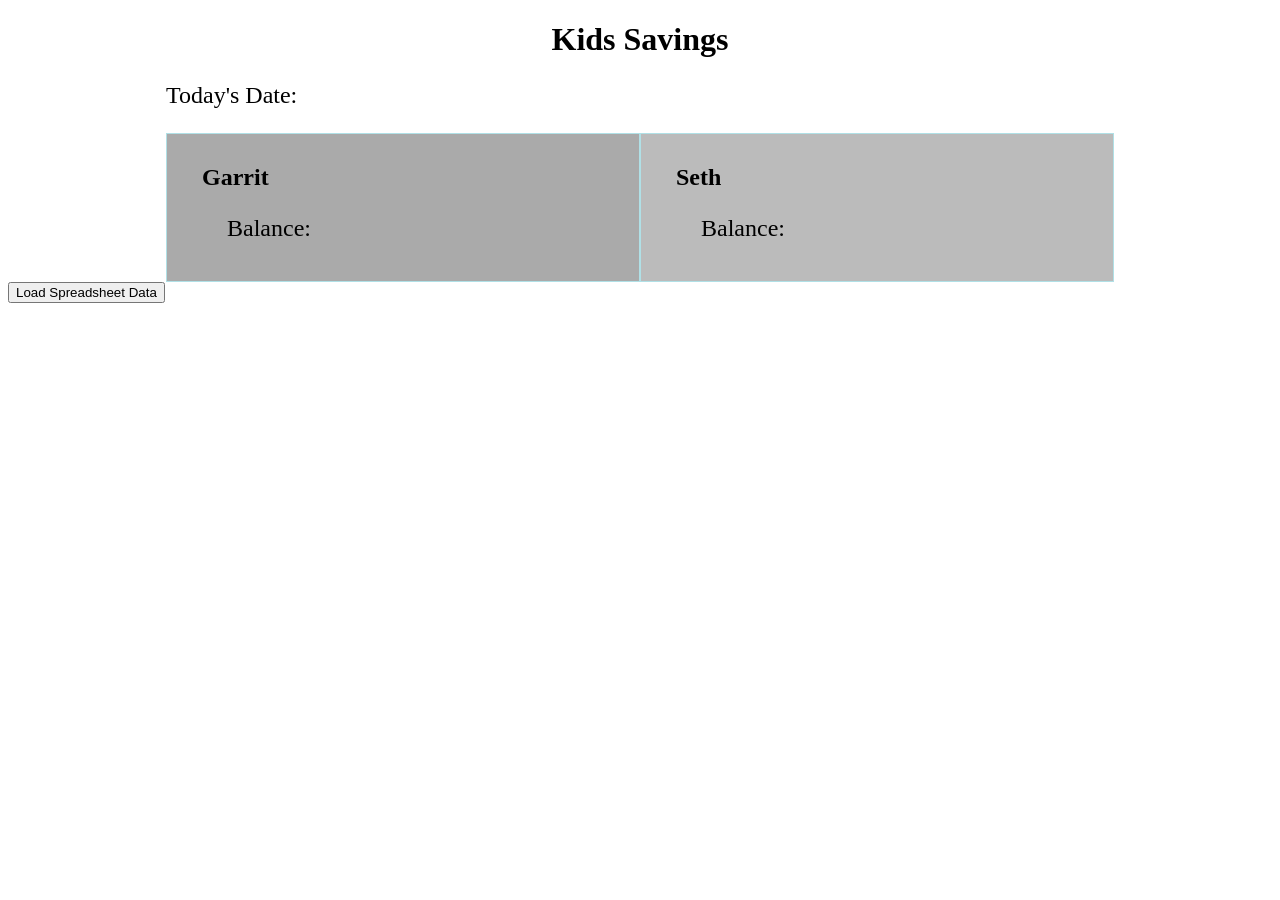
==== index.html @ 39e35499 "Update index.html" ====
<!DOCTYPE html>
<html>
<head>
<meta name="viewport" content="width=device-width, initial-scale=1">
<title>Kids Savings</title>
<link href="zSavings.css" rel="stylesheet" type="text/css">
<style>alert('alerts work')</style>
</head>

<body>
<h1>Kids Savings</h1>

<div class="box">
<p>Today's Date: <span id="today"></span></p>
<div class="row">
  <div class="column" style="background-color:#aaa;">
    <h2>Garrit</h2>
    <p class="balance0">Balance:<span class="balance" id="GBalance"></span></p>
	<span id="today"></span>
  </div>
  <div class="column" style="background-color:#bbb;">
    <h2>Seth</h2>
    <p class="balance0">Balance:<span class="balance" id="SBalance"></span></p>
  </div>
</div>
</div>
<button type="button" onclick="loadData()">Load Spreadsheet Data</button>
<div id="display"></div>

</body>

<footer>
<script type="text/javascript" src="zSavings.js"></script>
</footer>
</html>
---- zSavings.css ----
* {
	box-sizing: border-box}

h1 {
	text-align: center}
p, span {
	font-size: 24px}

.box {
	width: 75%;
	margin-left: auto;
	margin-right: auto;}

.column {
	float: left;
	width: 50%;
	padding: 10px 35px 15px 35px;
	border: 1px solid powderblue;}

.row:after {
	content: "";
	display: table;
	clear: both}

.balance0 {
	text-indent: 25px}

.balance {
	float: right}
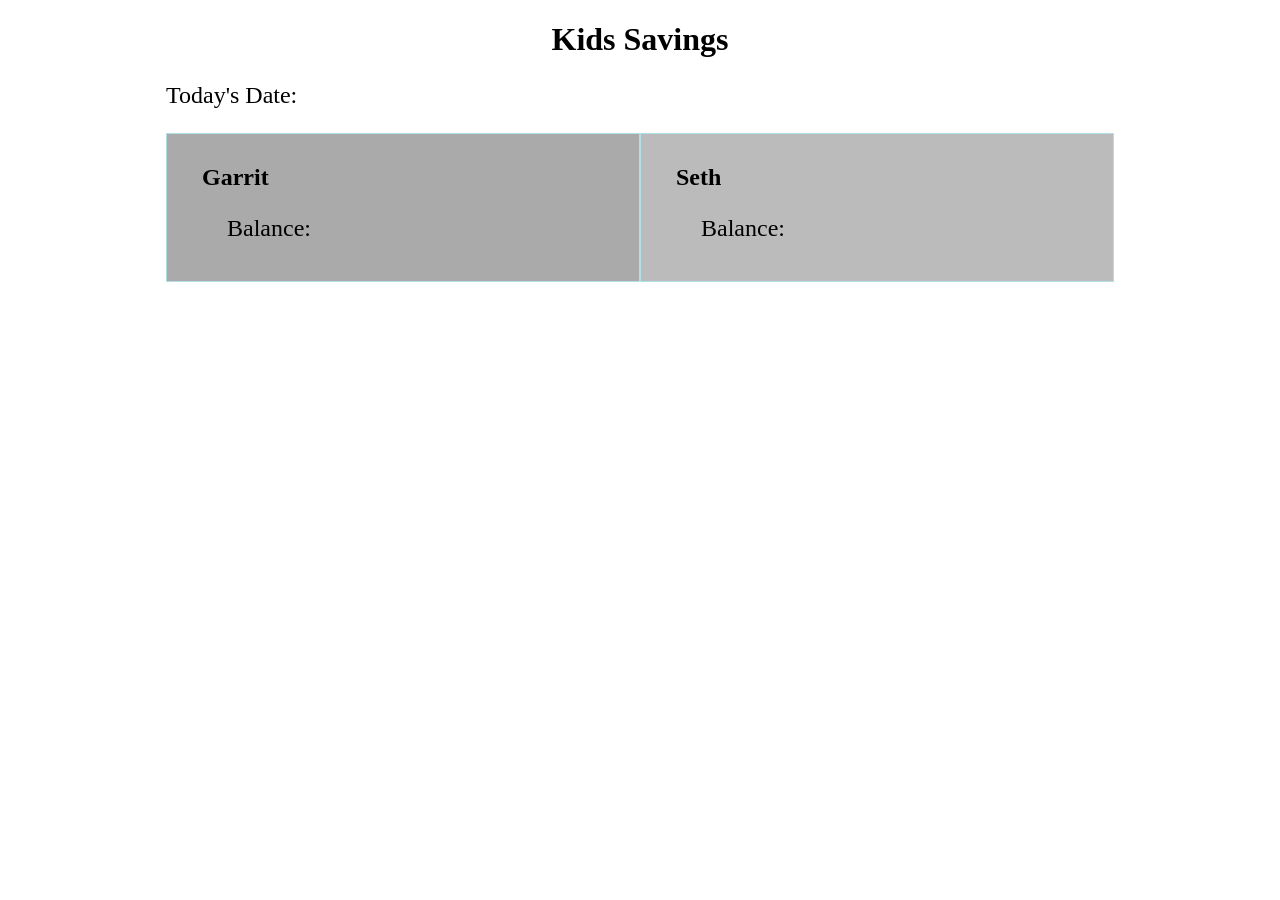
==== commit 66d2a8d7: "Update index.html" ====
--- a/index.html
+++ b/index.html
@@ -3,8 +3,7 @@
 <head>
 <meta name="viewport" content="width=device-width, initial-scale=1">
 <title>Kids Savings</title>
-<link href="zSavings.css" rel="stylesheet" type="text/css">
-<style>alert('alerts work')</style>
+<link href="zSavings.css" rel="stylesheet" type="text/css"
 </head>
 
 <body>
@@ -24,8 +23,6 @@
   </div>
 </div>
 </div>
-<button type="button" onclick="loadData()">Load Spreadsheet Data</button>
-<div id="display"></div>
 
 </body>
 
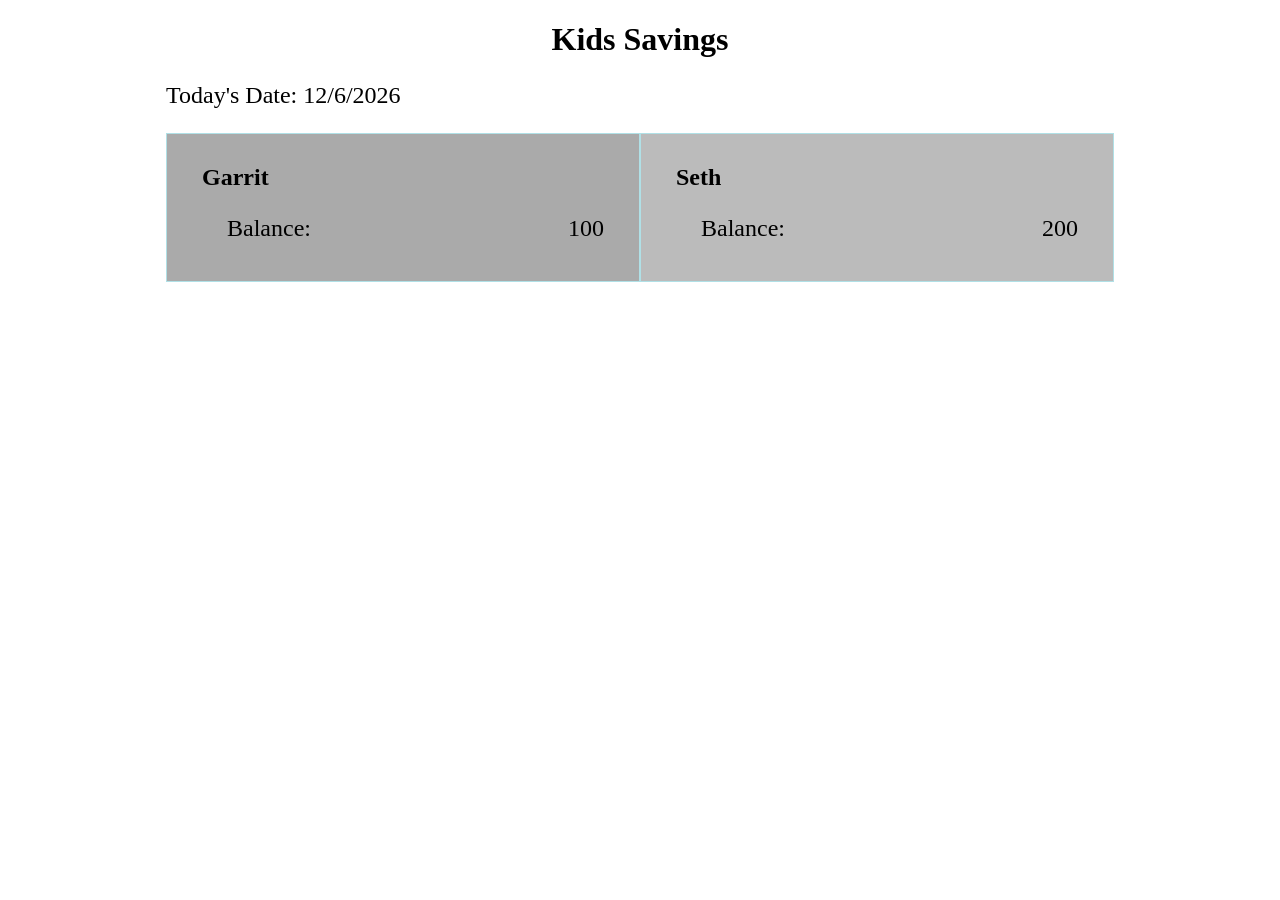
==== commit 7cc33799: "Update index.html" ====
--- a/index.html
+++ b/index.html
@@ -1,9 +1,9 @@
 <!DOCTYPE html>
 <html>
 <head>
-<meta name="viewport" content="width=device-width, initial-scale=1">
-<title>Kids Savings</title>
-<link href="zSavings.css" rel="stylesheet" type="text/css"
+	<meta name="viewport" content="width=device-width, initial-scale=1">
+	<title>Kids Savings</title>
+	<link href="zSavings.css" rel="stylesheet" type="text/css"
 </head>
 
 <body>
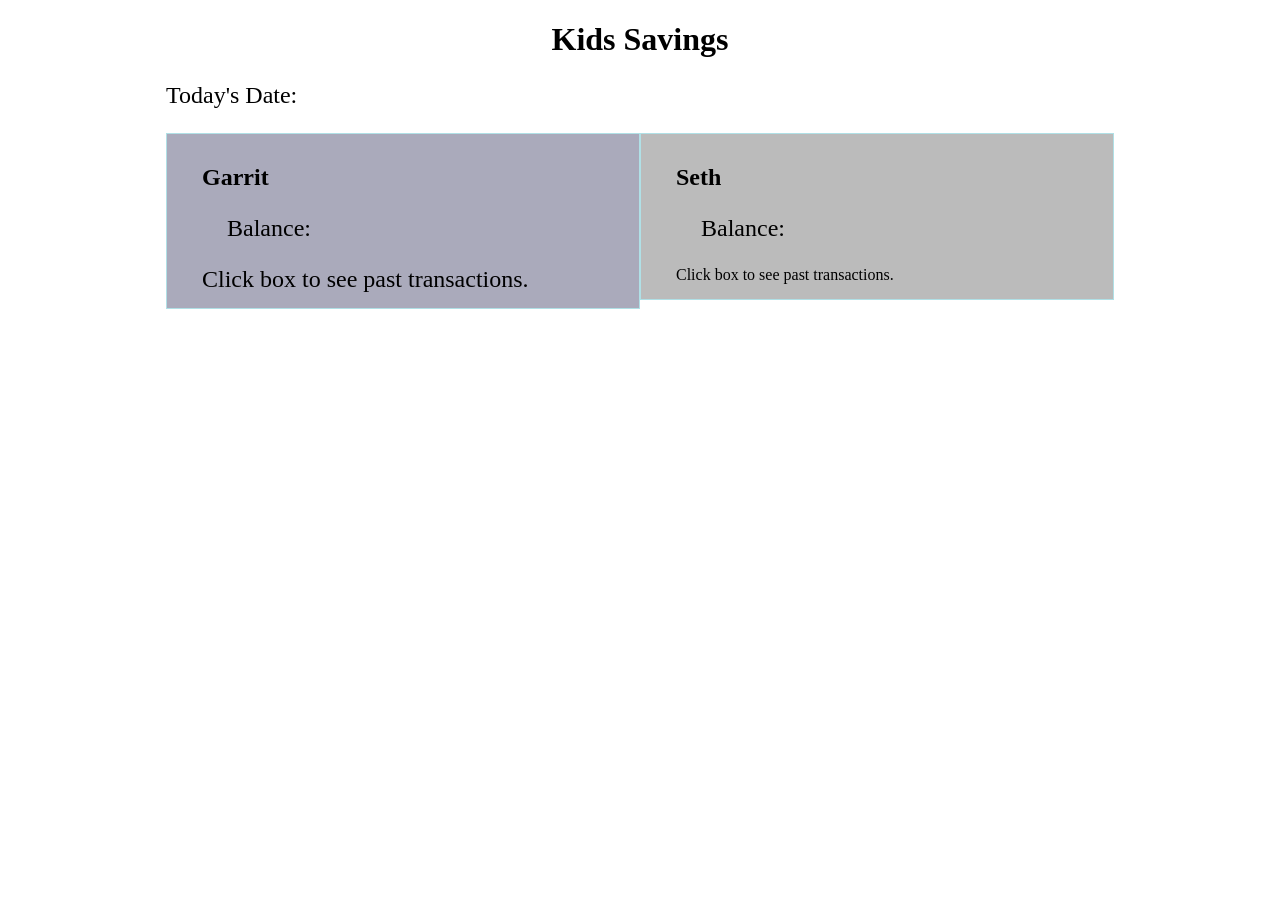
==== commit d02eadcd: "Update index.html" ====
--- a/index.html
+++ b/index.html
@@ -6,27 +6,30 @@
 	<link href="zSavings.css" rel="stylesheet" type="text/css"
 </head>
 
-<body>
-<h1>Kids Savings</h1>
-
-<div class="box">
-<p>Today's Date: <span id="today"></span></p>
-<div class="row">
-  <div class="column" style="background-color:#aaa;">
-    <h2>Garrit</h2>
-    <p class="balance0">Balance:<span class="balance" id="GBalance"></span></p>
-	<span id="today"></span>
-  </div>
-  <div class="column" style="background-color:#bbb;">
-    <h2>Seth</h2>
-    <p class="balance0">Balance:<span class="balance" id="SBalance"></span></p>
-  </div>
-</div>
-</div>
-
+<body onload="todayDate()">
+	<h1>Kids Savings</h1>
+	<div class="box">
+	<p>Today's Date: <span id="todayDate"></span></p>
+	<div class="row">
+	<div class="column" style="background-color:#aab;" onclick="Javascript:addTable('Garrit')">
+	<h2>Garrit</h2>
+	<p class="balance0">Balance:<span class="balance" id="GBalance"></span></p>
+	<span class="instructions">Click box to see past transactions.</span>
+	</div>
+	<div class="column" style="background-color:#bbb;" onclick="Javascript:addTable('Seth')">
+	<h2>Seth</h2>
+	<p class="balance0">Balance:<span class="balance" id="SBalance"></span></p>
+	<div class="instructions">Click box to see past transactions.</div>
+	</div>
+	</div>
+	<div class="transactions">
+	<div id="metric_results"></div>
+	</div>
+	</div>
 </body>
 
 <footer>
-<script type="text/javascript" src="zSavings.js"></script>
+	<script type="text/javascript" src="zSavings.js"></script>
 </footer>
+
 </html>
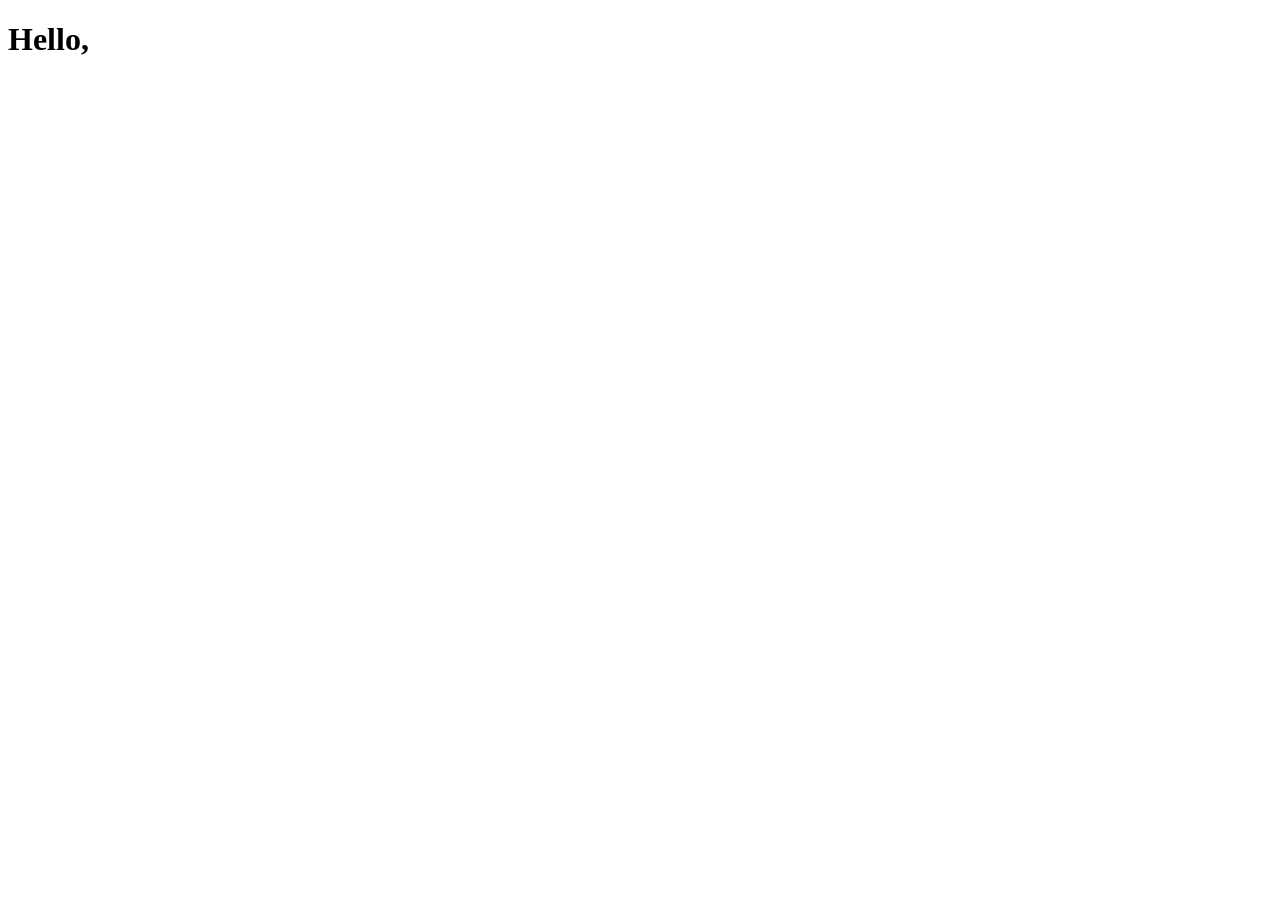
==== commit 8502038e: "Update index.html" ====
--- a/index.html
+++ b/index.html
@@ -2,34 +2,14 @@
 <html>
 <head>
 	<meta name="viewport" content="width=device-width, initial-scale=1">
-	<title>Kids Savings</title>
-	<link href="zSavings.css" rel="stylesheet" type="text/css"
+	<title>Fundrasing</title>
 </head>
 
 <body onload="todayDate()">
-	<h1>Kids Savings</h1>
-	<div class="box">
-	<p>Today's Date: <span id="todayDate"></span></p>
-	<div class="row">
-	<div class="column" style="background-color:#aab;" onclick="Javascript:addTable('Garrit')">
-	<h2>Garrit</h2>
-	<p class="balance0">Balance:<span class="balance" id="GBalance"></span></p>
-	<span class="instructions">Click box to see past transactions.</span>
-	</div>
-	<div class="column" style="background-color:#bbb;" onclick="Javascript:addTable('Seth')">
-	<h2>Seth</h2>
-	<p class="balance0">Balance:<span class="balance" id="SBalance"></span></p>
-	<div class="instructions">Click box to see past transactions.</div>
-	</div>
-	</div>
-	<div class="transactions">
-	<div id="metric_results"></div>
-	</div>
-	</div>
+	<h1>Hello, </h1>
 </body>
 
 <footer>
-	<script type="text/javascript" src="zSavings.js"></script>
 </footer>
 
 </html>
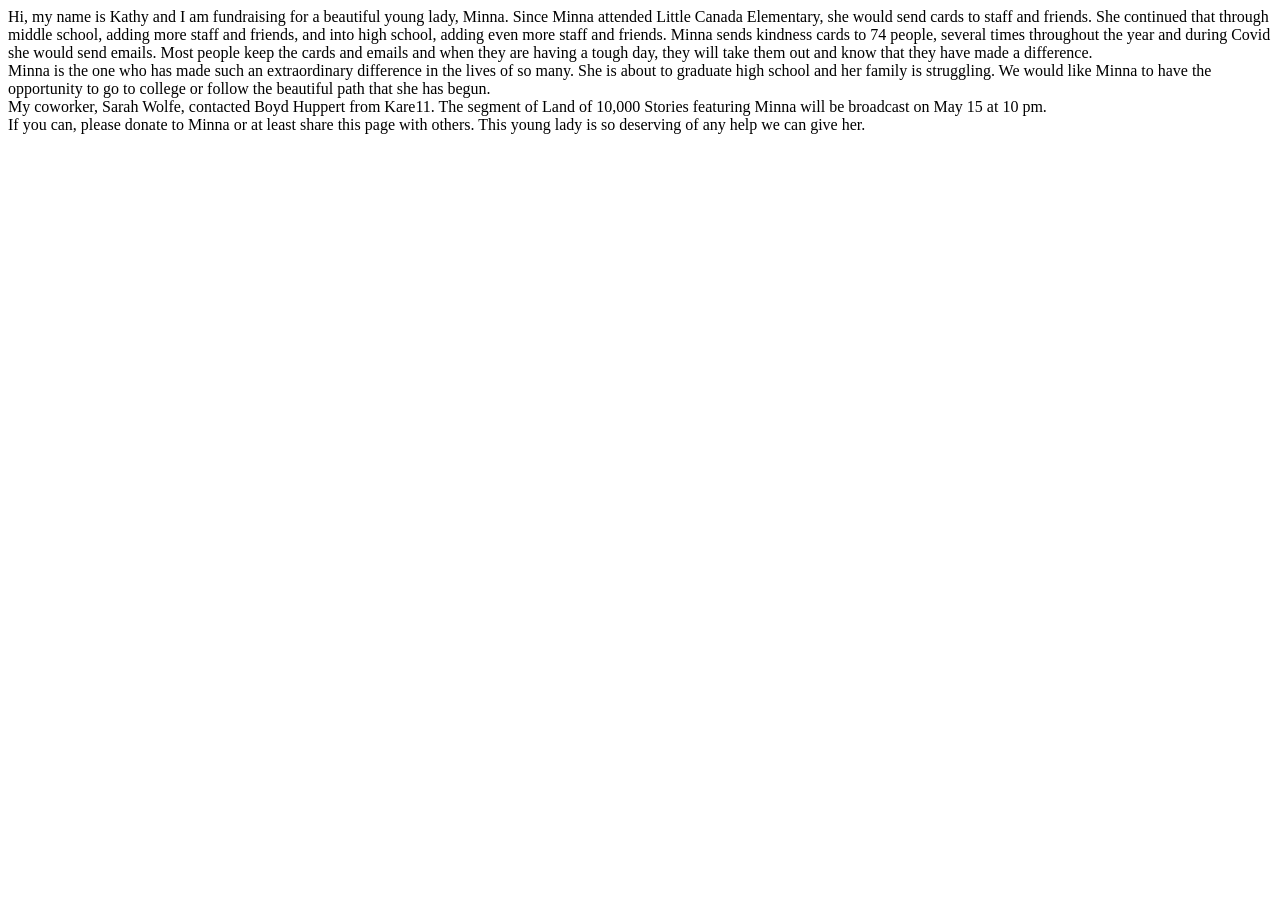
==== commit 6ba0f7a2: "Update index.html" ====
--- a/index.html
+++ b/index.html
@@ -1,12 +1,45 @@
 <!DOCTYPE html>
-<html>
+
+<html lang="en_US">
 <head>
-	<meta name="viewport" content="width=device-width, initial-scale=1">
-	<title>Fundrasing</title>
-</head>
+<style class="vjs-styles-defaults">
+.video-js {
+	width: 300px;
+	height: 150px;
+}
+.vjs-fluid {
+        padding-top: 56.25%
+}
+@font-face {
+    font-display: optional;
+    font-family: "CircularXXWeb";
+    font-style: normal;
+    font-weight: 800 900;
+    src: url("https://www.gofundme.com/fonts/CircularXXWeb-Bold.woff2") format("woff2");
+}
+
+@font-face {
+    font-display: optional;
+    font-family: "CircularXXWeb";
+    font-style: normal;
+    font-weight: 400 500;
+    src: url("https://www.gofundme.com/fonts/CircularXXWeb-Regular.woff2") format("woff2");
+}
+</style>
+	
+<meta charset="utf-8">
+<meta name="viewport" content="width=device-width, initial-scale=1">
+<title>Fundrasing</title>
 
 <body onload="todayDate()">
-	<h1>Hello, </h1>
+<div>Hi, my name is Kathy and I am fundraising for a beautiful young lady, Minna. Since Minna attended Little Canada Elementary, she would send cards to staff and friends. She continued that through middle school, adding more staff and friends, and into high school, adding even more staff and friends. Minna sends kindness cards to 74 people, several times throughout the year and during Covid she would send emails. Most people keep the cards and emails and when they are having a tough day, they will take them out and know that they have made a difference.
+</div>
+<div>Minna is the one who has made such an extraordinary difference in the lives of so many. She is about to graduate high school and her family is struggling. We would like Minna to have the opportunity to go to college or follow the beautiful path that she has begun.
+</div>
+<div>My coworker, Sarah Wolfe, contacted Boyd Huppert from Kare11. The segment of Land of 10,000 Stories featuring Minna will be broadcast on May 15 at 10 pm.
+</div>
+<div>If you can, please donate to Minna or at least share this page with others. This young lady is so deserving of any help we can give her.
+</div>
 </body>
 
 <footer>
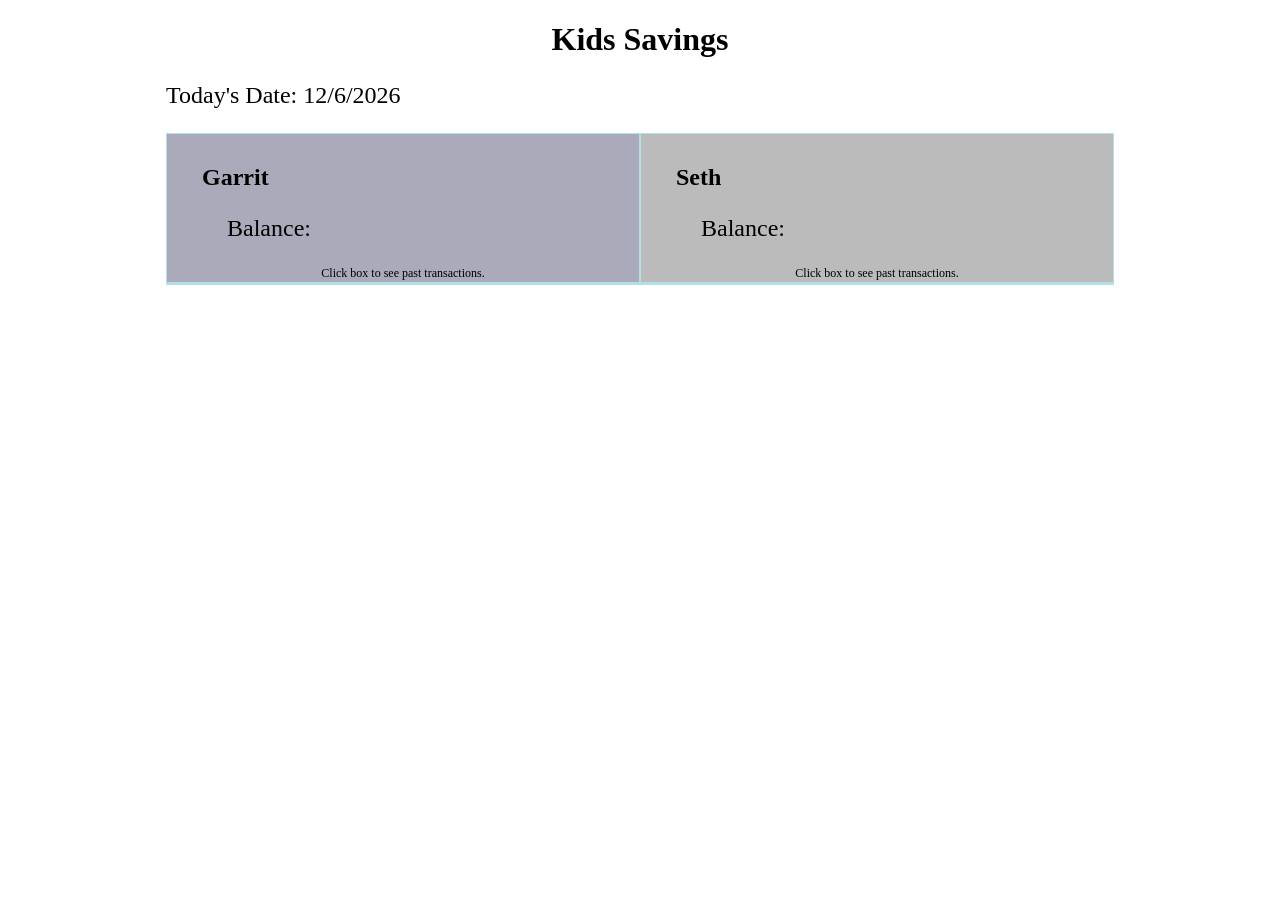
==== commit 85463089: "Update index.html" ====
--- a/index.html
+++ b/index.html
@@ -1,48 +1,35 @@
 <!DOCTYPE html>
-
-<html lang="en_US">
+<html>
 <head>
-<style class="vjs-styles-defaults">
-.video-js {
-	width: 300px;
-	height: 150px;
-}
-.vjs-fluid {
-        padding-top: 56.25%
-}
-@font-face {
-    font-display: optional;
-    font-family: "CircularXXWeb";
-    font-style: normal;
-    font-weight: 800 900;
-    src: url("https://www.gofundme.com/fonts/CircularXXWeb-Bold.woff2") format("woff2");
-}
-
-@font-face {
-    font-display: optional;
-    font-family: "CircularXXWeb";
-    font-style: normal;
-    font-weight: 400 500;
-    src: url("https://www.gofundme.com/fonts/CircularXXWeb-Regular.woff2") format("woff2");
-}
-</style>
-	
-<meta charset="utf-8">
-<meta name="viewport" content="width=device-width, initial-scale=1">
-<title>Fundrasing</title>
+	<meta name="viewport" content="width=device-width, initial-scale=1">
+	<title>Kids Savings</title>
+	<link href="zSavings.css" rel="stylesheet" type="text/css"
+</head>
 
 <body onload="todayDate()">
-<div>Hi, my name is Kathy and I am fundraising for a beautiful young lady, Minna. Since Minna attended Little Canada Elementary, she would send cards to staff and friends. She continued that through middle school, adding more staff and friends, and into high school, adding even more staff and friends. Minna sends kindness cards to 74 people, several times throughout the year and during Covid she would send emails. Most people keep the cards and emails and when they are having a tough day, they will take them out and know that they have made a difference.
-</div>
-<div>Minna is the one who has made such an extraordinary difference in the lives of so many. She is about to graduate high school and her family is struggling. We would like Minna to have the opportunity to go to college or follow the beautiful path that she has begun.
-</div>
-<div>My coworker, Sarah Wolfe, contacted Boyd Huppert from Kare11. The segment of Land of 10,000 Stories featuring Minna will be broadcast on May 15 at 10 pm.
-</div>
-<div>If you can, please donate to Minna or at least share this page with others. This young lady is so deserving of any help we can give her.
-</div>
+	<h1>Kids Savings</h1>
+	<div class="box">
+	<p>Today's Date: <span id="todayDate"></span></p>
+	<div class="row">
+	<div class="column" style="background-color:#aab;" onclick="Javascript:addTable('Garrit')">
+	<h2>Garrit</h2>
+	<p class="balance0">Balance:<span class="balance" id="GBalance"></span></p>
+	<span class="instructions">Click box to see past transactions.</span>
+	</div>
+	<div class="column" style="background-color:#bbb;" onclick="Javascript:addTable('Seth')">
+	<h2>Seth</h2>
+	<p class="balance0">Balance:<span class="balance" id="SBalance"></span></p>
+	<div class="instructions">Click box to see past transactions.</div>
+	</div>
+	</div>
+	<div class="transactions">
+	<div id="metric_results"></div>
+	</div>
+	</div>
 </body>
 
 <footer>
+	<script type="text/javascript" src="zSavings.js"></script>
 </footer>
 
 </html>
--- a/zSavings.css
+++ b/zSavings.css
@@ -0,0 +1,47 @@
+* {
+	box-sizing: border-box}
+
+h1 {
+	text-align: center}
+p, span {
+	font-size: 24px}
+
+.box {
+	width: 75%;
+	margin-left: auto;
+	margin-right: auto;}
+
+.column {
+	float: left;
+	width: 50%;
+	padding: 10px 35px 1px 35px;
+	border: 1px solid powderblue}
+
+.row:after {
+	content: "";
+	display: table;
+	clear: both}
+
+.balance0 {
+	text-indent: 25px}
+
+.balance {
+	float: right}
+
+.instructions {
+	width: 100%;
+	float: left;
+	text-align: center;
+	font-size: 12px}
+	
+.transactions {
+	width: 100%;
+	text-align: center;
+	margin-left: auto;
+	margin-right: auto;
+	float: none;
+	border: 1px solid powderblue}
+
+table {
+	text-align: center;
+	margin: 0 auto}
